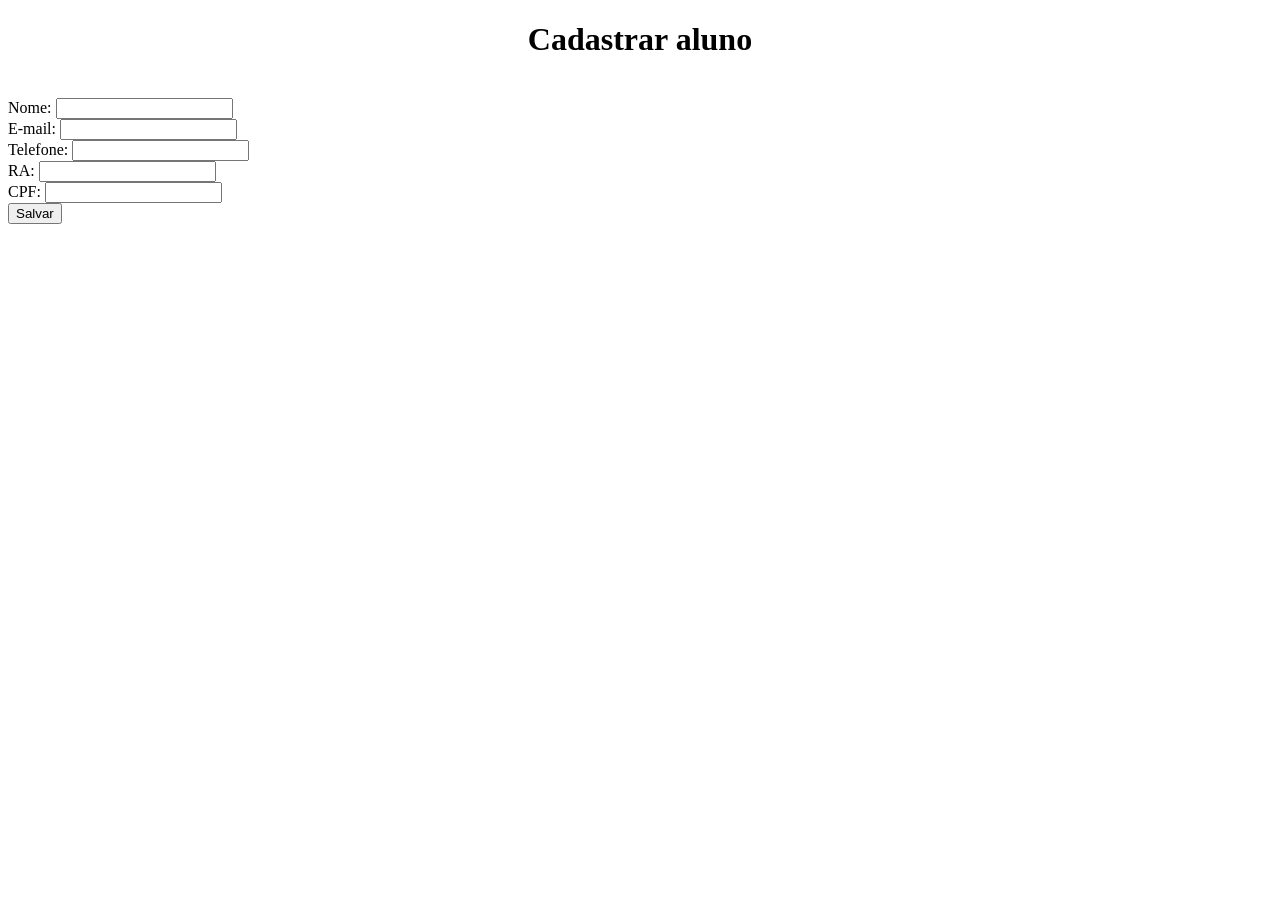
==== ProjetoEtecFer/etecfer/src/main/resources/templates/aluno/formularioAluno.html @ 1d8ff868 "sistema finalizado" ====
<!DOCTYPE html>
<html lang="pt-br">
<head>
    <meta charset="UTF-8">
    <meta http-equiv="X-UA-Compatible" content="IE=edge">
    <meta name="viewport" content="width=device-width, initial-scale=1.0">
    <title>Formulário de Alunos</title>
</head>
<body>

    <h1 style="text-align: center;">Cadastrar aluno</h1>

    <form th:action="@{/alunos/salvar}" method="post" th:object="${aluno}">

        <input type="hidden" th:field="*{idAluno}" />
        <br>

        <label>Nome:</label>
        <input type="text" th:field="*{nomeAluno}" />
        <br>

        <label>E-mail:</label>
        <input type="text" th:field="*{emailAluno}" />
        <br>

        <label>Telefone:</label>
        <input type="text" th:field="*{telefoneAluno}" />
        <br>

        <label>RA:</label>
        <input type="text" th:field="*{raAluno}" />
        <br>

        <label>CPF:</label>
        <input type="text" th:field="*{cpfAluno}" />
        <br>

        <input type="submit" value="Salvar" />

    </form>

</body>
</html>
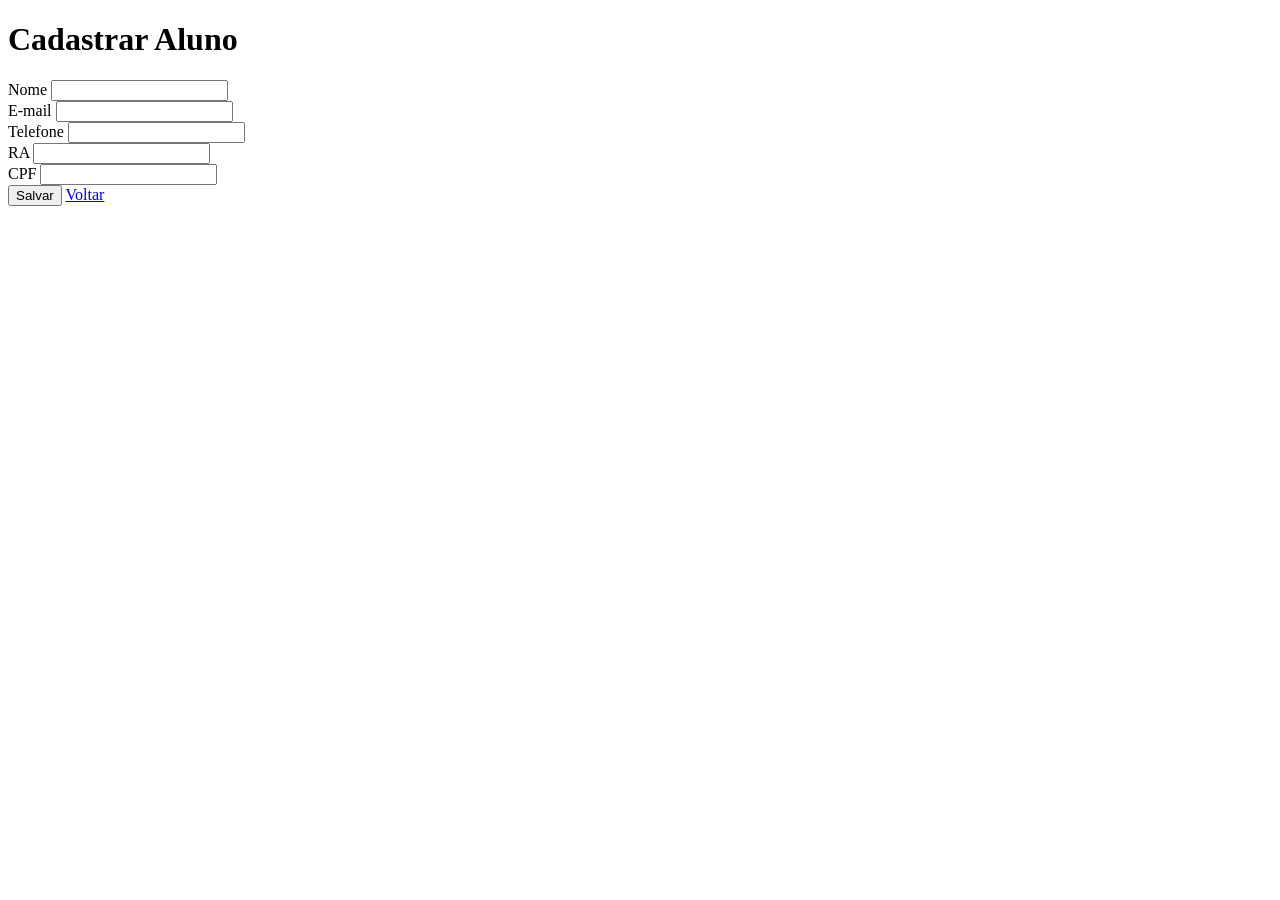
==== commit 253c59ba: "Adcionei a entity Curso e um css para o site" ====
--- a/ProjetoEtecFer/etecfer/src/main/resources/templates/aluno/formularioAluno.html
+++ b/ProjetoEtecFer/etecfer/src/main/resources/templates/aluno/formularioAluno.html
@@ -1,43 +1,59 @@
 <!DOCTYPE html>
-<html lang="pt-br">
+<html lang="pt-br" xmlns:th="http://www.thymeleaf.org">
 <head>
     <meta charset="UTF-8">
     <meta http-equiv="X-UA-Compatible" content="IE=edge">
     <meta name="viewport" content="width=device-width, initial-scale=1.0">
     <title>Formulário de Alunos</title>
+
+    <link rel="stylesheet" th:href="@{/css/style.css}">
 </head>
 <body>
 
-    <h1 style="text-align: center;">Cadastrar aluno</h1>
+    <div class="container">
 
-    <form th:action="@{/alunos/salvar}" method="post" th:object="${aluno}">
+        <h1>Cadastrar Aluno</h1>
 
-        <input type="hidden" th:field="*{idAluno}" />
-        <br>
+        <form th:action="@{/alunos/salvar}" method="post" th:object="${aluno}">
 
-        <label>Nome:</label>
-        <input type="text" th:field="*{nomeAluno}" />
-        <br>
+            <input type="hidden" th:field="*{idAluno}"/>
 
-        <label>E-mail:</label>
-        <input type="text" th:field="*{emailAluno}" />
-        <br>
+            <div class="campo">
+                <label>Nome</label>
+                <input type="text" th:field="*{nomeAluno}">
+            </div>
 
-        <label>Telefone:</label>
-        <input type="text" th:field="*{telefoneAluno}" />
-        <br>
+            <div class="campo">
+                <label>E-mail</label>
+                <input type="email" th:field="*{emailAluno}">
+            </div>
 
-        <label>RA:</label>
-        <input type="text" th:field="*{raAluno}" />
-        <br>
+            <div class="campo">
+                <label>Telefone</label>
+                <input type="text" th:field="*{telefoneAluno}">
+            </div>
 
-        <label>CPF:</label>
-        <input type="text" th:field="*{cpfAluno}" />
-        <br>
+            <div class="campo">
+                <label>RA</label>
+                <input type="text" th:field="*{raAluno}">
+            </div>
 
-        <input type="submit" value="Salvar" />
+            <div class="campo">
+                <label>CPF</label>
+                <input type="text" th:field="*{cpfAluno}">
+            </div>
 
-    </form>
+            <div class="botoes">
+                <input type="submit" value="Salvar" class="btn">
+
+                <a href="/alunos/listar" class="btn-voltar">
+                    Voltar
+                </a>
+            </div>
+
+        </form>
+
+    </div>
 
 </body>
 </html>
